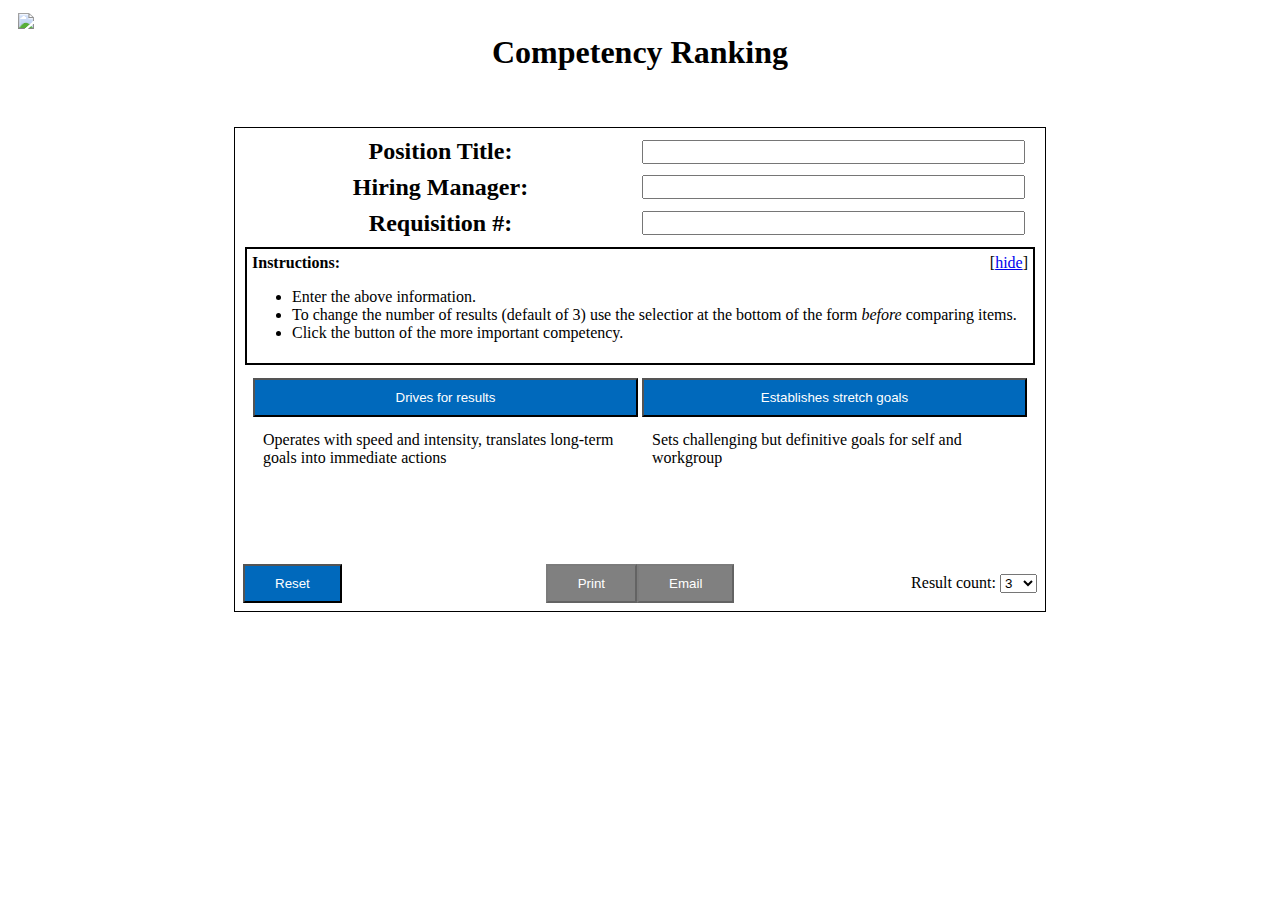
==== index.html @ 237caabd "Remove unused things" ====
<!DOCTYPE html>
<html>
<head>
	<title>Competency Ranking</title>
	<link rel="stylesheet" type="text/css" href="style.css">
	<script src="https://www.gstatic.com/firebasejs/3.0.2/firebase.js"></script>
	<script src="db.js"></script>
</head>
<body onload="load()">
<noscript><h1>This page requires javascript, which is disabled.</h1></noscript>
<div class="top"><img src="https://octa.net/Images/global/OCTA15_logo.png" class="logo" /><h1>Competency Ranking</h1><span style="min-width: 1in;"></span></div>
<div class="container">
<form method="get" id="data" target="submit" action="submit.html">
<table>
	<tr><td><h2>Position Title:</h2></td><td><input id="position" name="position" /></td></tr>
	<tr><td><h2>Hiring Manager:</h2></td><td><input id="manager" name="manager" /></td></tr>
	<tr><td><h2>Requisition #:</h2></td><td><input id="number" name="number" /></td></tr>
</table>
<div class="box" id="help">
<b>Instructions:</b><span style="float: right;">[<a href="javascript:void(0)" onclick="tog_help()" id="tog">hide</a>]</span><br />
<ul>
<li>Enter the above information.</li>
<li>To change the number of results (default of 3) use the selectior at the bottom of the form <i>before</i> comparing items.</li>
<li>Click the button of the more important competency.</li>
</div>
<div id="buttonarea" style="">
	<table>
		<tr>
			<td><button class="fill" id="Button1" onclick="greater();" type="button"  disabled>--</button></td>
			<td><button class="fill" id="Button2" onclick="lessthan();" type="button" disabled>--</button></td>
		</tr>
		<tr>
			<td style="vertical-align: top;"><div id="Def1"></div></td>
			<td style="vertical-align: top;"><div id="Def2"></div></td>
		</tr>
	</table>
</div>
<div id="resultarea" style="display: none;">
	<h2>Results</h2>
	<ol id="leaderboard"></ol>
</div>
<table id="bottom">
<tr>
	<td style="width: 30%; text-align: left;"><button type="button" onclick="reset();" form="">Reset</button></td>
	<td style="width: 40%; text-align: center;"><button id="print" name="print" disabled>Print</button><button id="email" name="mail" disabled>Email</button></td>
	<td style="width: 30%; text-align: right;">Result count: <select id="lead_count" name="count" onchange="lead_change()"></select></td>
</tr>
</table>
</form>
</div>
<iframe name="submit"></iframe>
<script src="sort.js"></script>
<script>reset();</script>
</body>
</html>
---- style.css ----
.fill {
	width: 100%;
}
div.top {
	display: flex;
}
img.logo {
	min-width: 1in;
	max-width: 1in;
	min-height: 1in;
	max-height: 1in;
	margin-bottom: auto;
}
.top h1 {
	width: 100%;
}
button {
	display: inline-block;
	padding: 10px 30px;
	text-align: center;
	text-decoration: none;
	color: white;
	background-color: #0069bc;
	
	transition: box-shadow .2s, background-color .2s, color .2s;
	transition-timing-function: linear;
}

button:hover:enabled {
	color: #0069bc;
	background-color: white;
	
	box-shadow: 0px 3px 10px grey;
}

button:disabled {
	background-color: grey;
	color: white;
}
table {
	width: 100%;
}
td {
	width: 50%;
	height: 100%;
}
h1, h2 {
	text-align: center;
}
h2 {
	margin: 0.1em;
}
div {
	margin: 5px;
	padding: 5px;
}
div.box {
	border: 2px solid black;
	//height: 8em;
	overflow: hidden;
	transition: height .5s;
}
div.box.hidden {
	height: 1.1em;
}
.container {
	max-width: 800px;
	margin: auto;
	margin-top: 1%;
	border: 1px solid black;
}
input {
	font-size: 1em;
	width: 95%;
}
#buttonarea, #resultarea {
	min-height: 11em;
}
iframe {
	display: none;
}
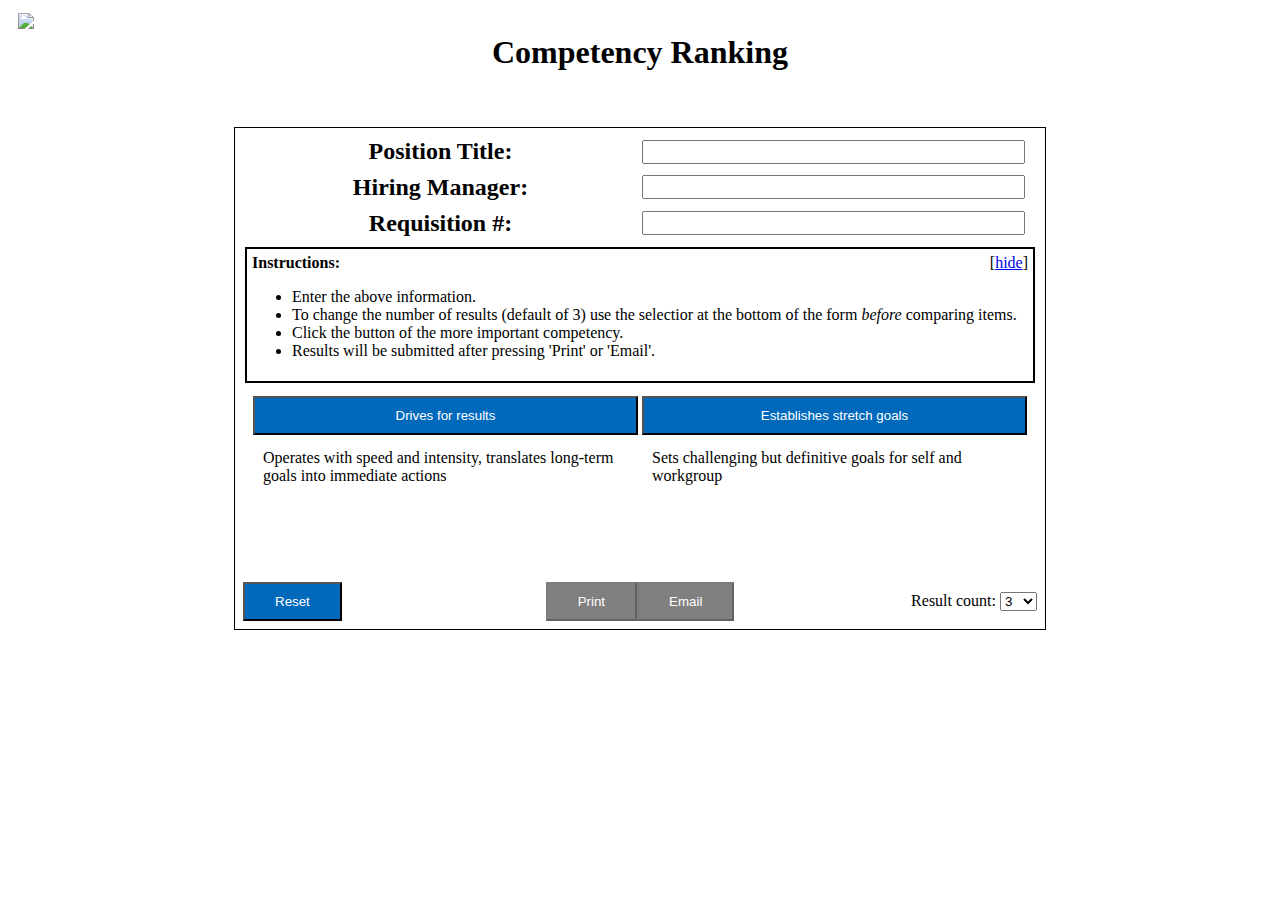
==== commit cf614ab5: "Submit results on print/email" ====
--- a/index.html
+++ b/index.html
@@ -3,8 +3,6 @@
 <head>
 	<title>Competency Ranking</title>
 	<link rel="stylesheet" type="text/css" href="style.css">
-	<script src="https://www.gstatic.com/firebasejs/3.0.2/firebase.js"></script>
-	<script src="db.js"></script>
 </head>
 <body onload="load()">
 <noscript><h1>This page requires javascript, which is disabled.</h1></noscript>
@@ -22,6 +20,7 @@
 <li>Enter the above information.</li>
 <li>To change the number of results (default of 3) use the selectior at the bottom of the form <i>before</i> comparing items.</li>
 <li>Click the button of the more important competency.</li>
+<li>Results will be submitted after pressing 'Print' or 'Email'.</li>
 </div>
 <div id="buttonarea" style="">
 	<table>
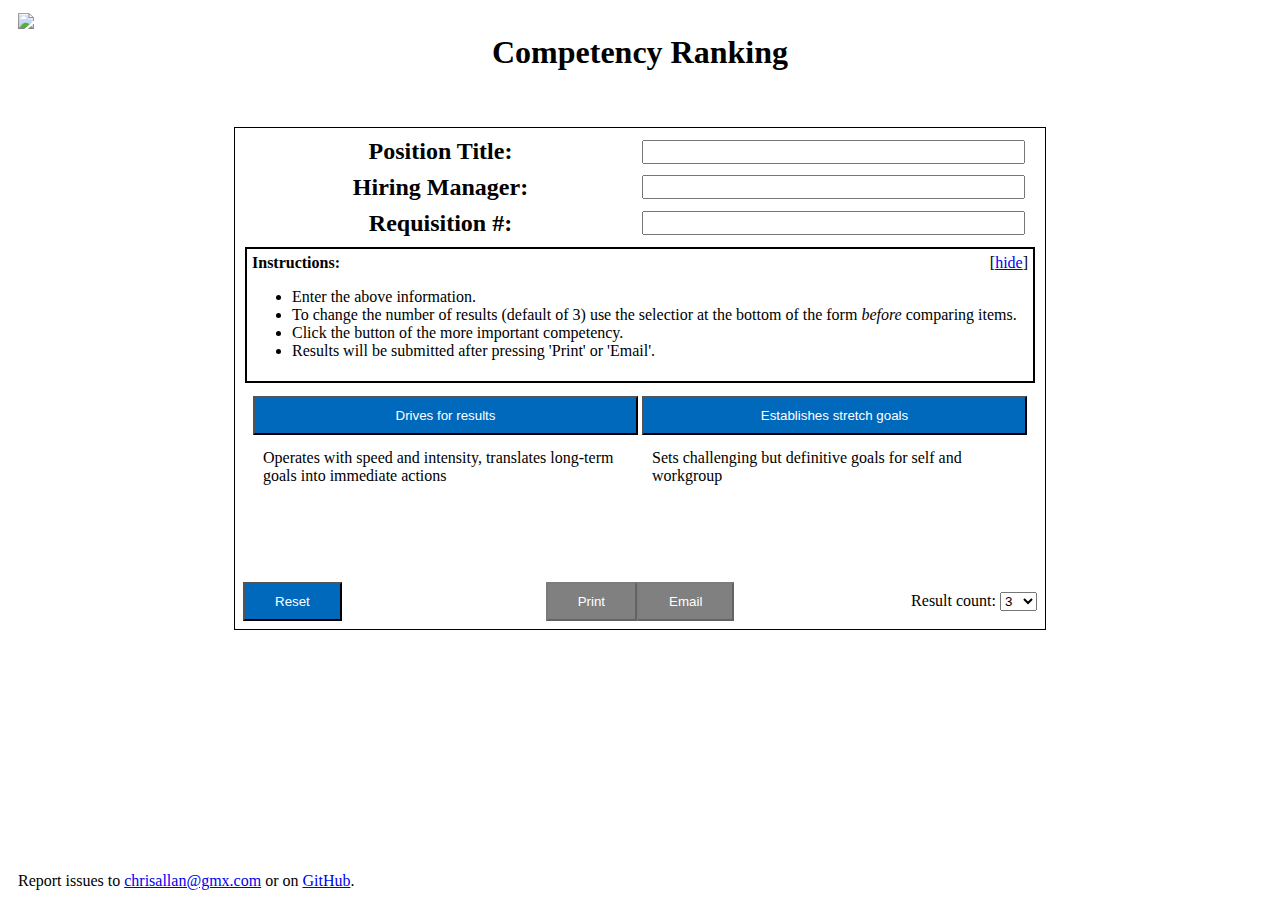
==== commit 4060e970: "Add issue text" ====
--- a/index.html
+++ b/index.html
@@ -3,6 +3,7 @@
 <head>
 	<title>Competency Ranking</title>
 	<link rel="stylesheet" type="text/css" href="style.css">
+	<script src="https://ajax.googleapis.com/ajax/libs/jquery/1.12.4/jquery.min.js"></script>
 </head>
 <body onload="load()">
 <noscript><h1>This page requires javascript, which is disabled.</h1></noscript>
@@ -14,9 +15,9 @@
 	<tr><td><h2>Hiring Manager:</h2></td><td><input id="manager" name="manager" /></td></tr>
 	<tr><td><h2>Requisition #:</h2></td><td><input id="number" name="number" /></td></tr>
 </table>
-<div class="box" id="help">
-<b>Instructions:</b><span style="float: right;">[<a href="javascript:void(0)" onclick="tog_help()" id="tog">hide</a>]</span><br />
-<ul>
+<div class="box">
+<b>Instructions:</b><span style="float: right;">[<a href="javascript:void(0)" id="tog">hide</a>]</span><br />
+<ul id="help">
 <li>Enter the above information.</li>
 <li>To change the number of results (default of 3) use the selectior at the bottom of the form <i>before</i> comparing items.</li>
 <li>Click the button of the more important competency.</li>
@@ -47,9 +48,11 @@
 </table>
 </form>
 </div>
+<div style="position:absolute;bottom:0;">
+Report issues to <a href="mailto:chrisallan@gmx.com">chrisallan@gmx.com</a> or on <a href="https://github.com/ChrisJAllan/HirschbergSort/issues">GitHub</a>.
+</div>
 <iframe name="submit"></iframe>
-<script src="sort.js"></script>
-<script>reset();</script>
+<script src="index.js"></script>
 </body>
 </html>
 
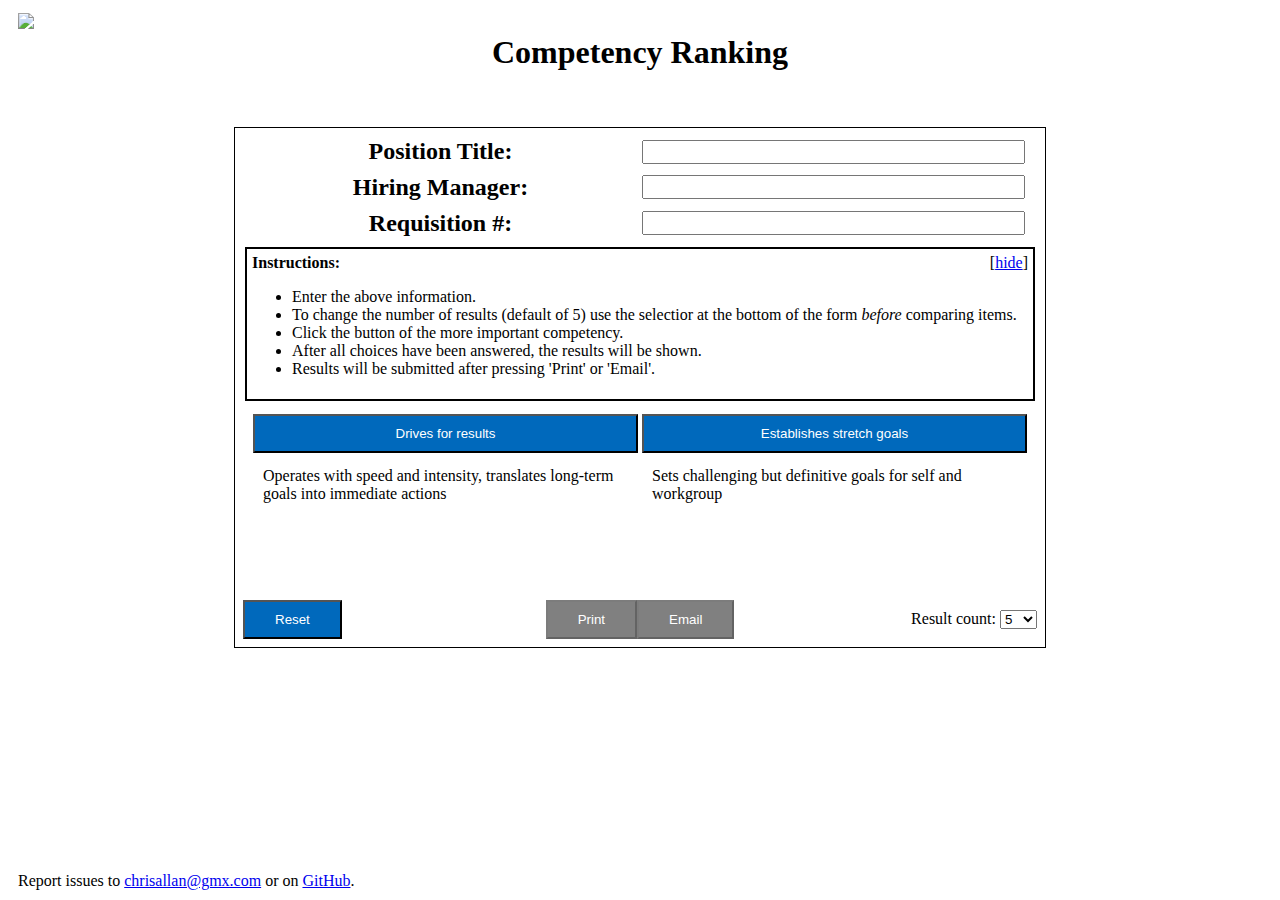
==== commit 2b4412ab: "Update instructions" ====
--- a/index.html
+++ b/index.html
@@ -19,8 +19,9 @@
 <b>Instructions:</b><span style="float: right;">[<a href="javascript:void(0)" id="tog">hide</a>]</span><br />
 <ul id="help">
 <li>Enter the above information.</li>
-<li>To change the number of results (default of 3) use the selectior at the bottom of the form <i>before</i> comparing items.</li>
+<li>To change the number of results (default of 5) use the selectior at the bottom of the form <i>before</i> comparing items.</li>
 <li>Click the button of the more important competency.</li>
+<li>After all choices have been answered, the results will be shown.</li>
 <li>Results will be submitted after pressing 'Print' or 'Email'.</li>
 </div>
 <div id="buttonarea" style="">
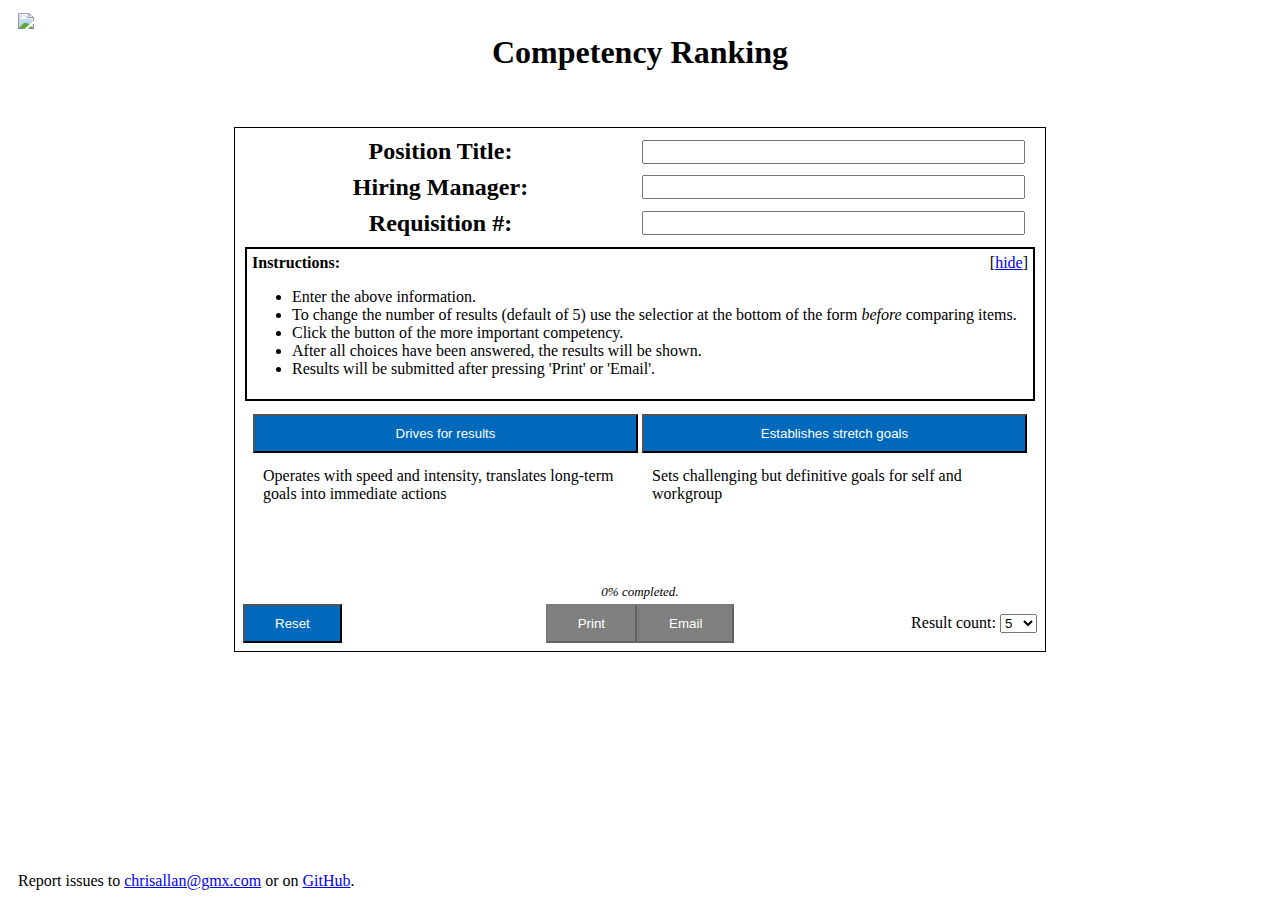
==== commit 27ba9c4f: "Progress indicator" ====
--- a/index.html
+++ b/index.html
@@ -42,6 +42,9 @@
 </div>
 <table id="bottom">
 <tr>
+	<td colspan="3"><div id="progress"></div></td>
+</tr>
+<tr>
 	<td style="width: 30%; text-align: left;"><button type="button" onclick="reset();" form="">Reset</button></td>
 	<td style="width: 40%; text-align: center;"><button id="print" name="print" disabled>Print</button><button id="email" name="mail" disabled>Email</button></td>
 	<td style="width: 30%; text-align: right;">Result count: <select id="lead_count" name="count" onchange="lead_change()"></select></td>
--- a/style.css
+++ b/style.css
@@ -74,7 +74,14 @@
 	width: 95%;
 }
 #buttonarea, #resultarea {
-	min-height: 11em;
+	min-height: 10em;
+}
+#progress {
+	text-align: center;
+	font-size: small;
+	font-style: italic;
+	margin: 0;
+	padding: 0;
 }
 iframe {
 	display: none;
